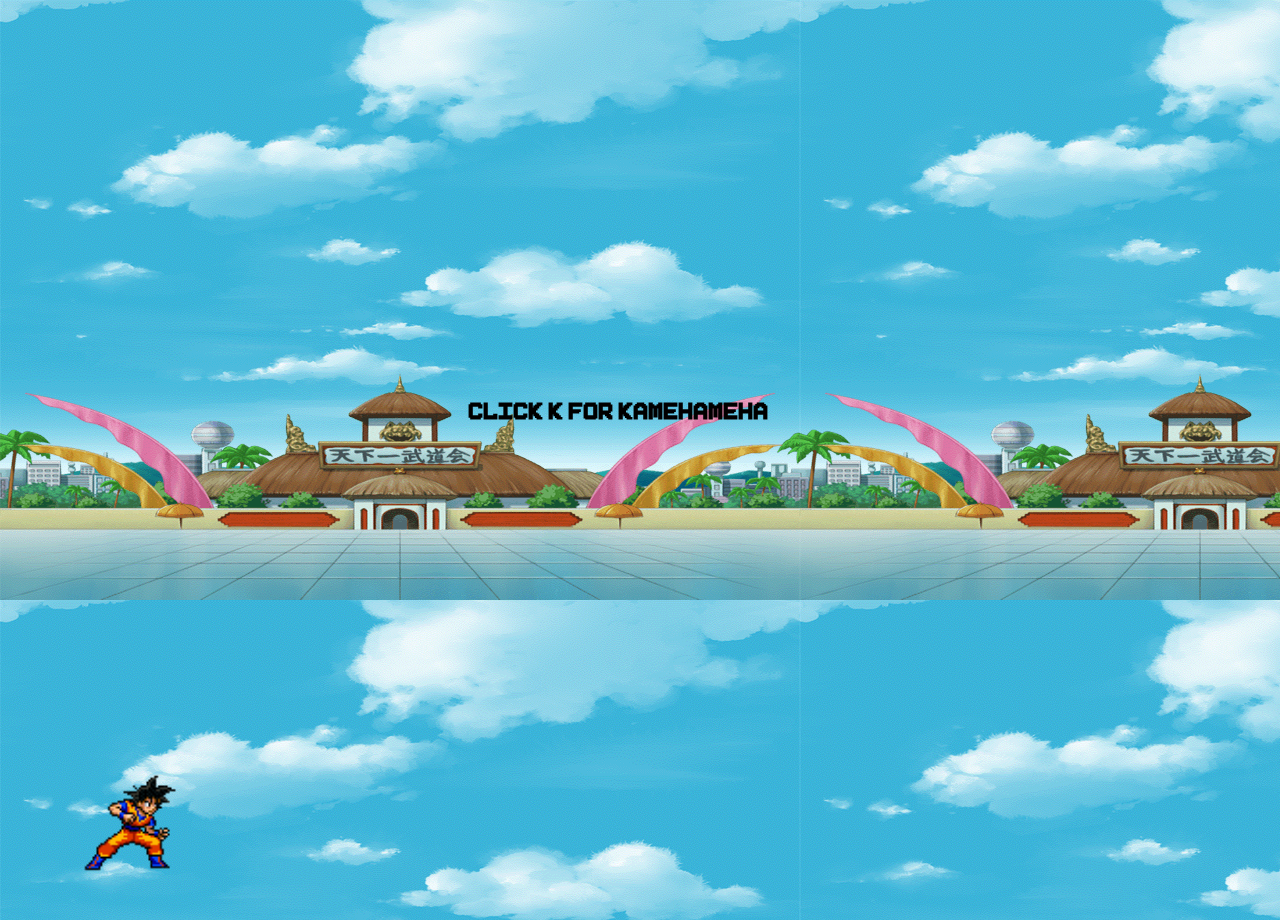
==== main.html @ 261022ed "Add files via upload" ====
<!DOCTYPE html>
<html lang="en">
<head>
    <meta charset="UTF-8">
    <meta http-equiv="X-UA-Compatible" content="IE=edge">
    <meta name="viewport" content="width=device-width, initial-scale=1.0">
    <title>Kamehameha</title>
    <script src="script.js"></script>
    <link rel="stylesheet" href="style.css">
</head>
<body>
    <h1 id="head">CLICK K FOR KAMEHAMEHA</h1>
    
    <img src="Images/gokuKamehameha.gif" class="gokuMain" id="gif"></img>
    <div class="gokuMain" id="png"></div>
</body>
</html>
---- style.css ----
@font-face {
    font-family: "Pixel";
    src: url(Fonts/Pixeboy-z8XGD.ttf);
}

body {
    background-image: url('Images/bg.png');
}

h1 {
    font-family: 'Pixel',serif;
    position: fixed;
    right: 40%;
    bottom: 50%;
}

.gokuMain {
    width: 300px;
    height: 200px;
    position: absolute;
    bottom: -20px;
}

#gif {
    object-fit: cover;
    display: none;
    left: 50px;
}

#png {
    background: url('Images/gokuIdle.png');
    background-size: cover;
    display: inline;
}
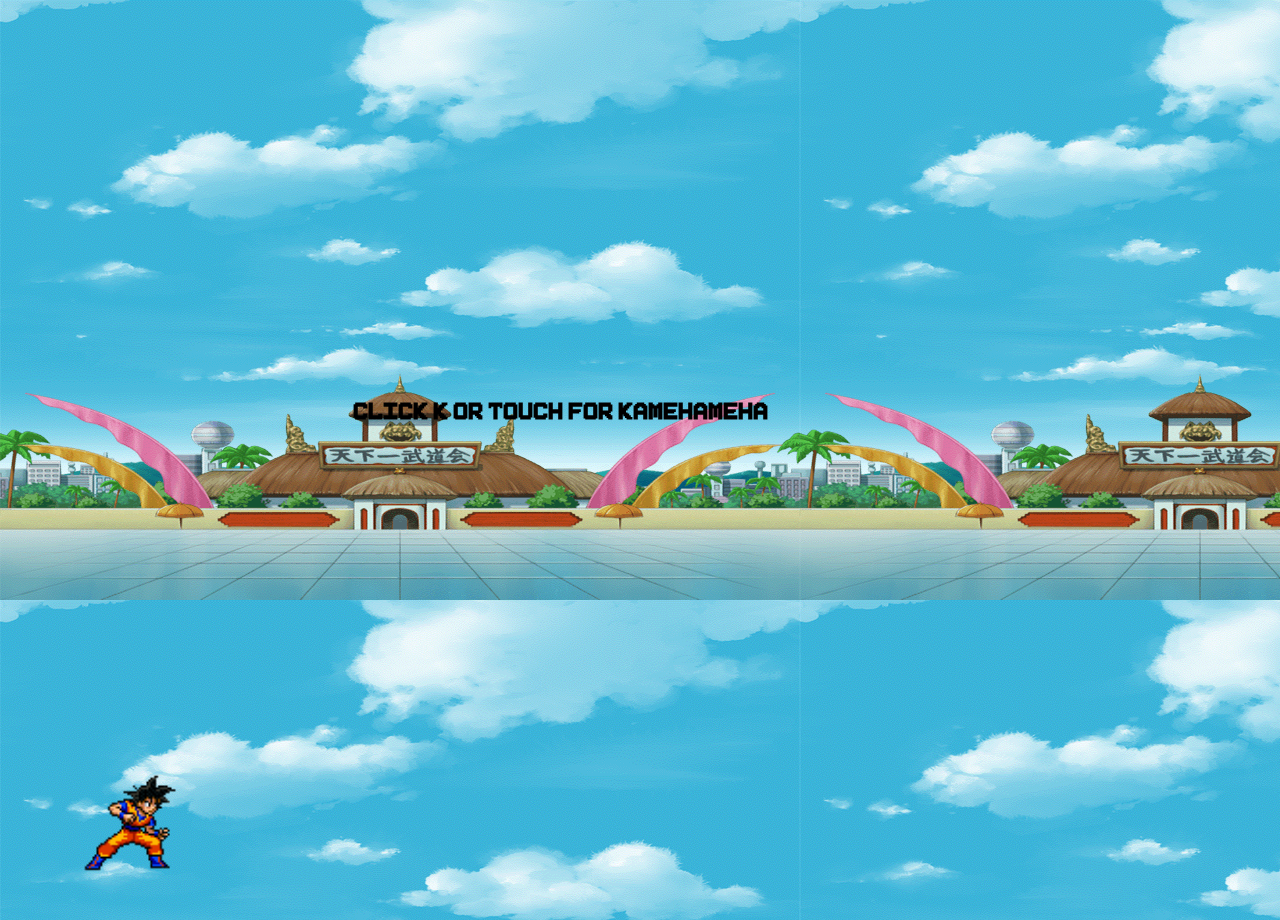
==== commit 4f4ddad2: "Add files via upload" ====
--- a/main.html
+++ b/main.html
@@ -9,7 +9,7 @@
     <link rel="stylesheet" href="style.css">
 </head>
 <body>
-    <h1 id="head">CLICK K FOR KAMEHAMEHA</h1>
+    <h1 id="head">CLICK K OR TOUCH FOR KAMEHAMEHA</h1>
     
     <img src="Images/gokuKamehameha.gif" class="gokuMain" id="gif"></img>
     <div class="gokuMain" id="png"></div>
--- a/style.css
+++ b/style.css
@@ -3,9 +3,71 @@
     src: url(Fonts/Pixeboy-z8XGD.ttf);
 }
 
-body {
+/*body {
     background-image: url('Images/bg.png');
-}
+}*/
+
+/* For Desktop View */
+@media screen and (min-width: 1024px) {
+    body {
+        background-image: url('Images/bg.png');
+    }
+  }
+   
+  /* For Tablet View */
+  @media screen and (min-device-width: 768px)
+  and (max-device-width: 1024px) {
+    body {
+        background-image: url('Images/bg.png');
+    }
+  }
+   
+  /* For Mobile Portrait View */
+  @media screen and (max-device-width: 480px)
+  and (orientation: portrait) {
+    body {
+        background-image: url('Images/bg.png');
+    }
+  }
+   
+  /* For Mobile Landscape View */
+  @media screen and (max-device-width: 640px)
+  and (orientation: landscape) {
+    body {
+        background-image: url('Images/bg.png');
+    }
+  }
+   
+  /* For Mobile Phones Portrait or Landscape View */
+  @media screen and (max-device-width: 640px) {
+    body {
+        background-image: url('Images/bg.png');
+    }
+  }
+   
+  /* For iPhone 4 Portrait or Landscape View */
+  @media screen and (min-device-width: 320px)
+  and (-webkit-min-device-pixel-ratio: 2) {
+    body {
+        background-image: url('Images/bg.png');
+    }
+  }
+   
+  /* For iPhone 5 Portrait or Landscape View */
+  @media (device-height: 568px) and (device-width: 320px)
+  and (-webkit-min-device-pixel-ratio: 2) {
+    body {
+        background-image: url('Images/bg.png');
+    }
+  }
+   
+  /* For iPhone 6 and 6 plus Portrait or Landscape View */
+  @media (min-device-height: 667px) and (min-device-width: 375px)
+  and (-webkit-min-device-pixel-ratio: 3) {
+    body {
+        background-image: url('Images/bg.png');
+    }
+  }
 
 h1 {
     font-family: 'Pixel',serif;
